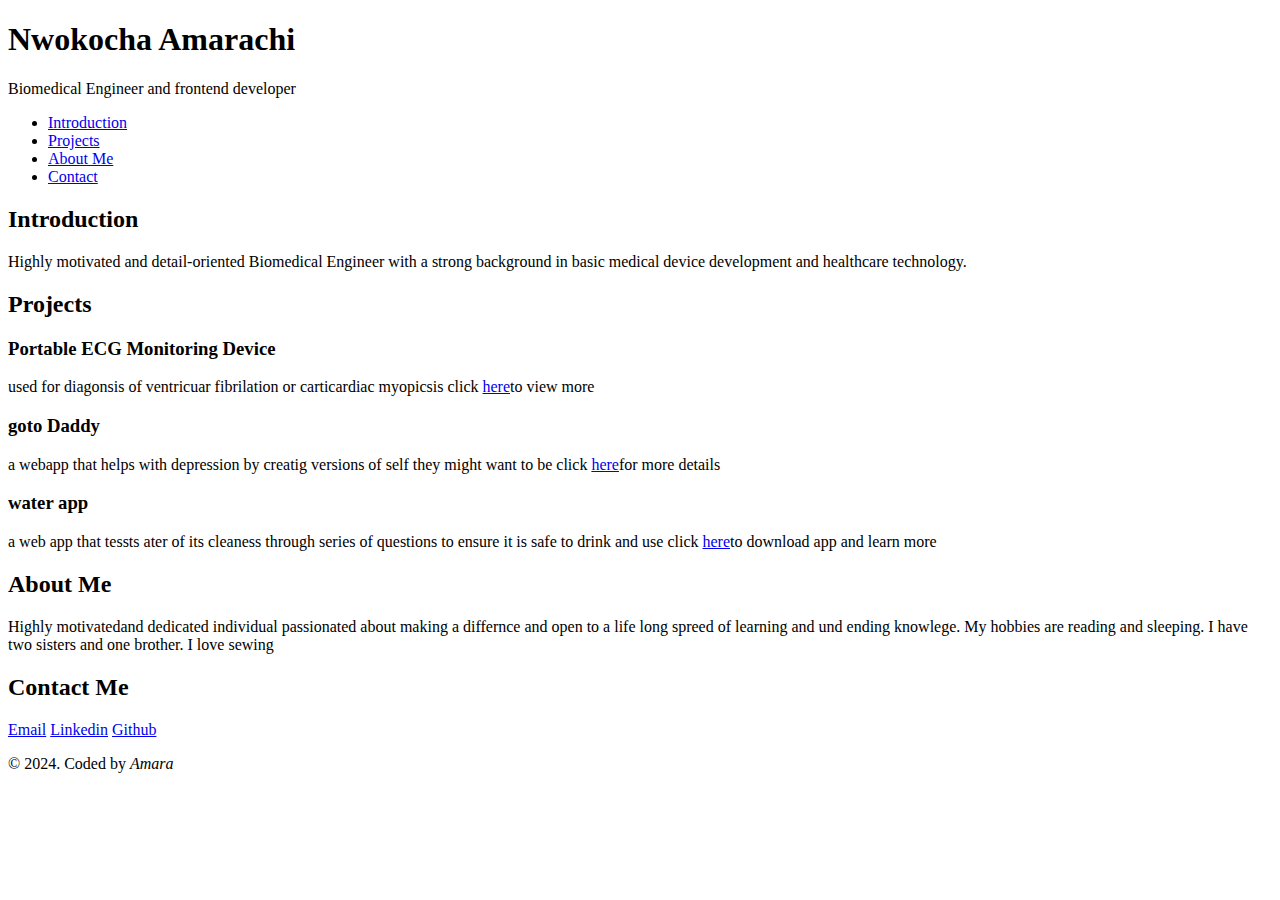
==== portfolio/index.html @ cb3decd9 "better work" ====
<!DOCTYPE html>
<html lang="en">
<head>
    <meta charset="UTF-8">
    <meta name="viewport" content="width=device-width, initial-scale=1.0">
    <title>Document</title>
</head>
<body>
   <header>
    <h1>Nwokocha Amarachi</h1>
    <p>Biomedical Engineer and frontend developer</p>

    <nav>
        <ul>
            <li><a href="#introduction">Introduction</a></li>
            <li><a href="#projects">Projects</a></li>
            <li><a href="#aboutMe">About Me</a></li>
            <li><a href="#contact">Contact</a></li>
        </ul>
    </nav>
   </header> 
   <section id="introducion">
    <h2>Introduction</h2>
    <p>Highly motivated and detail-oriented Biomedical Engineer with a strong background in basic medical device development and healthcare technology.</p>
   </section>
   <section id="projects">
    <h2>Projects</h2>
    <article>
        <h3> Portable ECG Monitoring Device</h3>
        <p>used for diagonsis of ventricuar fibrilation or carticardiac myopicsis click <a href="#here" target="_blank">here</a>to view more</p>
    </article>
    <article>
        <h3>goto Daddy</h3>
        <p>a webapp that helps with depression by creatig versions of self they might want to be click <a href="#here" target="_blank">here</a>for more details</p>
    </article>
   </section>
   <article>
    <h3>water app</h3>
    <p>a web app that tessts ater of its cleaness through series of questions to ensure it is safe to drink and use click <a href="#here" target="_blank">here</a>to download app and learn more</p>
   </article>
   <section id="Aboutme">
    <h2>About Me</h2>
    <p>Highly motivatedand dedicated individual passionated about making a differnce and open to a life long spreed of learning and und ending knowlege. My hobbies are reading and sleeping. I have two sisters and one brother. I love sewing</p>
   </section>
   <section id="contactme">
    <h2>Contact Me</h2>
    <a href="nwokochajanefrances@gmail.com" target="_blank">Email</a>
    <a href="https://www.linkedin.com/in/jane-frances-amarachi-nwokocha/" target="_blank">Linkedin</a>
    <a href="https://github.com/AMARAXO/AMARAXO" target="_blank">Github</a>
   </section>
   <footer>
    <p>&copy 2024. Coded by <em>Amara</em></p>
   </footer>
</body>
</html>
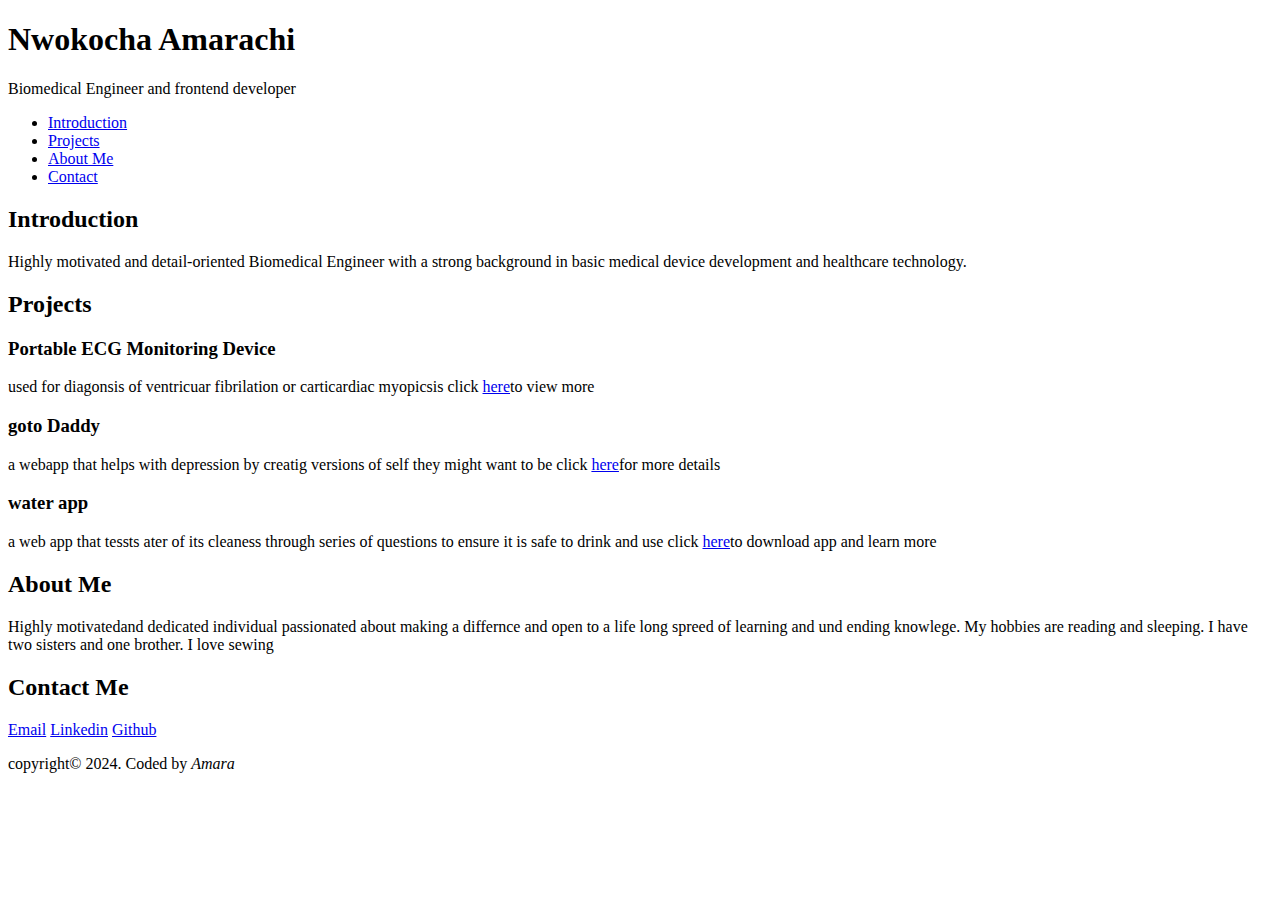
==== commit 9356028f: "updated copyright" ====
--- a/portfolio/index.html
+++ b/portfolio/index.html
@@ -1,9 +1,9 @@
 <!DOCTYPE html>
 <html lang="en">
 <head>
-    <meta charset="UTF-8">
+    <meta charset="utf-8">
     <meta name="viewport" content="width=device-width, initial-scale=1.0">
-    <title>Document</title>
+    <title> Nwokocha Amarachi-Personal Portfolio</title>
 </head>
 <body>
    <header>
@@ -19,10 +19,12 @@
         </ul>
     </nav>
    </header> 
-   <section id="introducion">
+
+   <section id="introduction">
     <h2>Introduction</h2>
     <p>Highly motivated and detail-oriented Biomedical Engineer with a strong background in basic medical device development and healthcare technology.</p>
    </section>
+
    <section id="projects">
     <h2>Projects</h2>
     <article>
@@ -33,23 +35,26 @@
         <h3>goto Daddy</h3>
         <p>a webapp that helps with depression by creatig versions of self they might want to be click <a href="#here" target="_blank">here</a>for more details</p>
     </article>
+    <article>
+        <h3>water app</h3>
+        <p>a web app that tessts ater of its cleaness through series of questions to ensure it is safe to drink and use click <a href="#here" target="_blank">here</a>to download app and learn more</p>
+       </article>
    </section>
-   <article>
-    <h3>water app</h3>
-    <p>a web app that tessts ater of its cleaness through series of questions to ensure it is safe to drink and use click <a href="#here" target="_blank">here</a>to download app and learn more</p>
-   </article>
-   <section id="Aboutme">
+   
+   <section id="about">
     <h2>About Me</h2>
     <p>Highly motivatedand dedicated individual passionated about making a differnce and open to a life long spreed of learning and und ending knowlege. My hobbies are reading and sleeping. I have two sisters and one brother. I love sewing</p>
    </section>
-   <section id="contactme">
+
+   <section id="contact">
     <h2>Contact Me</h2>
     <a href="nwokochajanefrances@gmail.com" target="_blank">Email</a>
     <a href="https://www.linkedin.com/in/jane-frances-amarachi-nwokocha/" target="_blank">Linkedin</a>
     <a href="https://github.com/AMARAXO/AMARAXO" target="_blank">Github</a>
    </section>
+
    <footer>
-    <p>&copy 2024. Coded by <em>Amara</em></p>
+    <p> copyright&copy; 2024. Coded by <em>Amara</em></p>
    </footer>
 </body>
 </html>